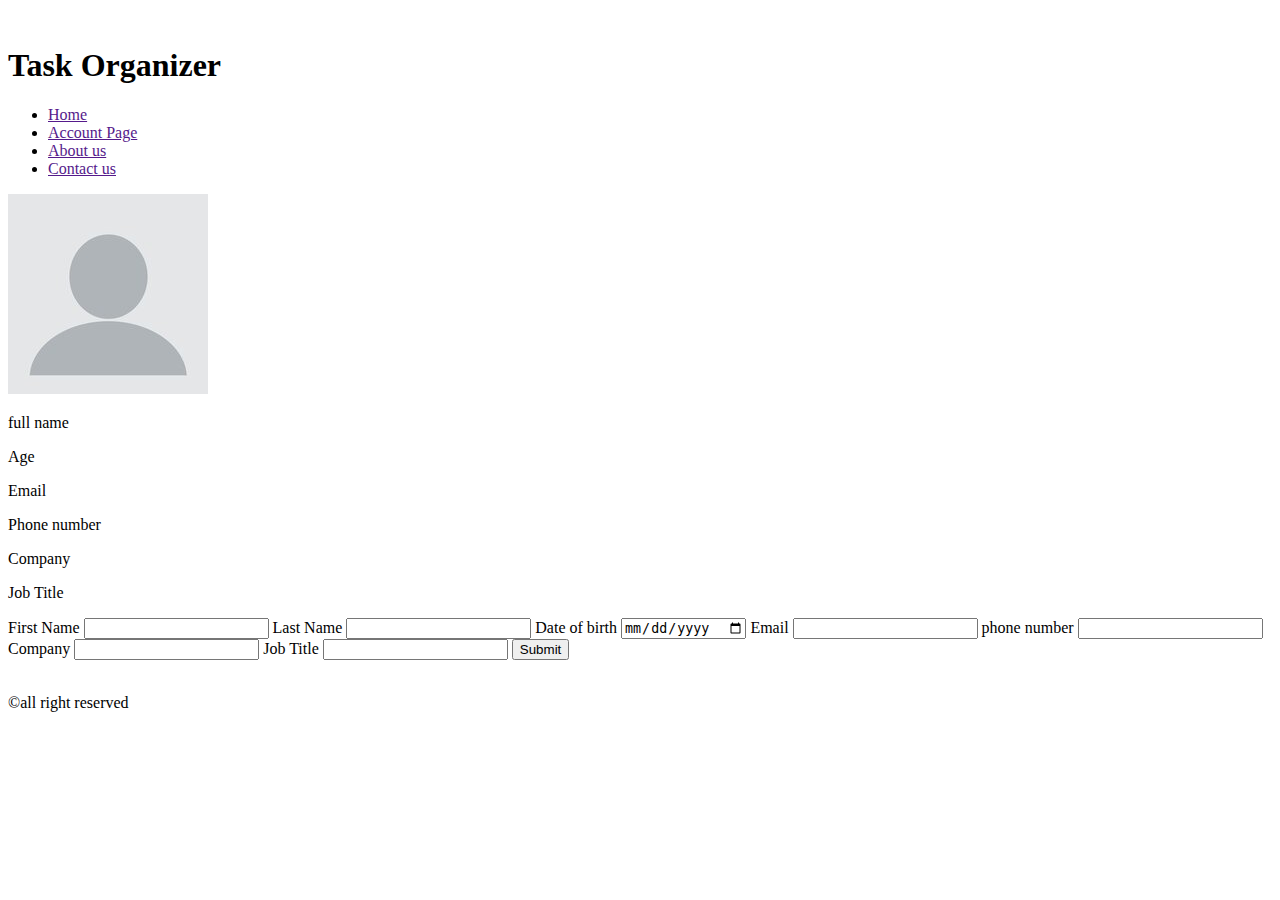
==== about page.html @ 7a6a5381 "bulid html for todo website" ====
<!DOCTYPE html>
<html lang="en">
<head>
    <meta charset="UTF-8">
    <meta http-equiv="X-UA-Compatible" content="IE=edge">
    <meta name="viewport" content="width=device-width, initial-scale=1.0">
    <title>About</title>
</head>

<body>
    <header>
        <div><img src="assets/website logo.png" alt=""></div>
        <h1>Task Organizer</h1>
        <nav>
<ul>
    <li><a href="">Home</a> </li>
    <li><a href="">Account Page</a> </li>
    <li><a href="">About us</a> </li>
    <li><a href="">Contact us</a> </li>
</ul>
        </nav>
    </header>
    <main> 
        <section>
<img src="assets/deafult profile picture.jpg" alt="profile picture">
        </section>
        <section>
            <p>full name</p>
            <p>Age</p>
            <p>Email</p>
            <p>Phone number</p>
            <p>Company</p>
            <p>Job Title</p>
        </section>
        <section>
            <form>
                <label for="">First Name <input type="text" maxlength="15"></label>
                <label for="">Last Name <input type="text" maxlength="15"></label>
                <label for="">Date of birth <input type="date"></label>
                <label for="">Email <input type="email"></label>
                <label for="">phone number <input type="number" minlength="10"></label>
                <label for="">Company <input type="text" minlength="3"></label>
                <label for="">Job Title <input type="text">  </label>
                <label for=""><input type="submit"></label>


            </form>
        </section>
    </main>
    <footer>
        <div><img src="assets/website logo.png" alt=""></div>
        <p> &copy;all right reserved </p>
    </footer>
</body>
</html>
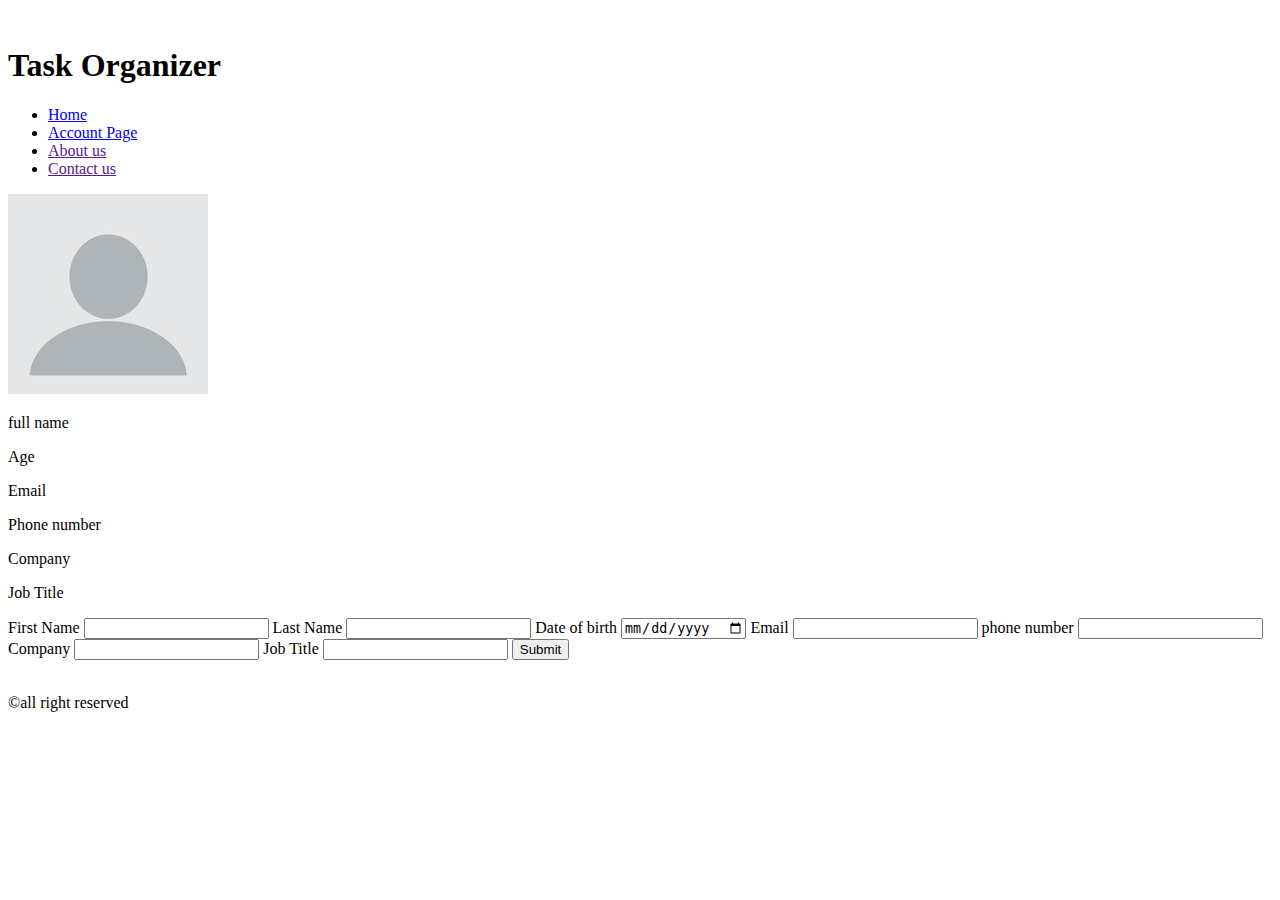
==== commit ba2c7e1e: "bulid html for todo website" ====
--- a/about page.html
+++ b/about page.html
@@ -13,8 +13,8 @@
         <h1>Task Organizer</h1>
         <nav>
 <ul>
-    <li><a href="">Home</a> </li>
-    <li><a href="">Account Page</a> </li>
+    <li><a href="index.html">Home</a> </li>
+    <li><a href="about page.html">Account Page</a> </li>
     <li><a href="">About us</a> </li>
     <li><a href="">Contact us</a> </li>
 </ul>
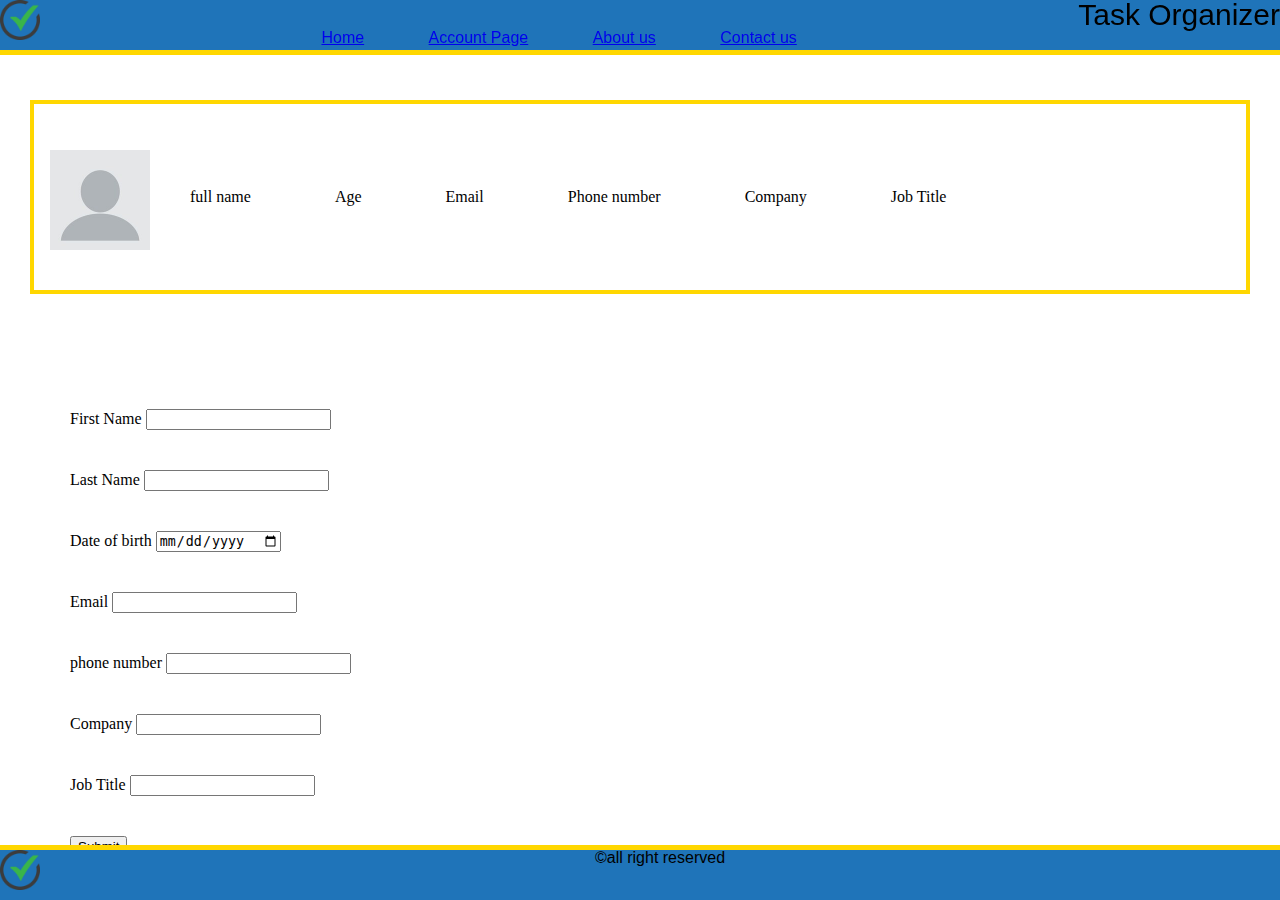
==== commit 6cc95f47: "styling pages" ====
--- a/about page.html
+++ b/about page.html
@@ -5,26 +5,28 @@
     <meta http-equiv="X-UA-Compatible" content="IE=edge">
     <meta name="viewport" content="width=device-width, initial-scale=1.0">
     <title>About</title>
+    <link rel="stylesheet" href="reset.css">
+    <link rel="stylesheet" href="style.css">
 </head>
 
 <body>
-    <header>
-        <div><img src="assets/website logo.png" alt=""></div>
+    <div id="heading">  <header>
+        <div> <img src="assets/correct-icon (1).png" alt="logo"></div>
         <h1>Task Organizer</h1>
         <nav>
 <ul>
     <li><a href="index.html">Home</a> </li>
     <li><a href="about page.html">Account Page</a> </li>
-    <li><a href="">About us</a> </li>
-    <li><a href="">Contact us</a> </li>
+    <li><a href="about page.html">About us</a> </li>
+    <li><a href="mailto:hasanalrawaqa@gmail.com">Contact us</a> </li>
 </ul>
         </nav>
-    </header>
+    </header></div>
     <main> 
-        <section>
+        <section id="image">
 <img src="assets/deafult profile picture.jpg" alt="profile picture">
         </section>
-        <section>
+        <section class="information">
             <p>full name</p>
             <p>Age</p>
             <p>Email</p>
@@ -48,7 +50,7 @@
         </section>
     </main>
     <footer>
-        <div><img src="assets/website logo.png" alt=""></div>
+        <div><img src="assets/correct-icon (1).png" alt="logo"></div>
         <p> &copy;all right reserved </p>
     </footer>
 </body>
--- a/style.css
+++ b/style.css
@@ -0,0 +1,105 @@
+#heading{
+    position: fixed;
+    top: 0;
+    background-color: rgb(31, 116, 185);
+    width: 100%;
+    height: 50px;
+    border-bottom: solid gold 5px;
+    font-family: 'Gill Sans', 'Gill Sans MT', Calibri, 'Trebuchet MS', sans-serif;
+}
+img[alt="profile picture"]{
+    width: 100px;
+    height: 100px; 
+    padding:100px 0px ; 
+    float: left;
+    margin: 0;
+}
+img[alt="logo"]{
+ width: 40px;
+ height: 40px;
+ float: left
+;
+}
+
+h1{
+    font-size: 30px ;
+    float: right;
+   margin-top: 0;
+}
+nav{
+    
+    text-align:center;  
+}
+li{
+    display: inline-block;
+    margin: 30px 30px 0 30px;
+
+}
+
+.add-task{
+    width:100%;
+    float: left;
+    margin: 0px 0px;
+    padding:10px 0px;
+    border: solid;
+}
+.add-task button{
+float:right;
+margin-left: 300px;
+}
+
+form{
+    width: 100%;
+    height: 20px;
+    margin: 20px 0px;
+    padding: 20px 0;
+}
+input[name="search"]{
+    width: 70%;
+    height: 20px;
+    margin: 0%;
+    padding: 0%;
+    float: left;
+}
+#search{
+    float: left;
+    width: 60px;
+    height: 20px;
+
+}
+section{
+    margin: 30px;
+    padding: 20px;
+    
+}
+tr, th, table, td{
+    margin: 30px 0;
+    padding: 10px 30px;
+    border: solid black 2px;
+    background-color: rgb(221, 224, 226);
+}
+label{
+    display:block;
+    padding: 15px 10px;
+    margin: 10px;
+}
+.information p{
+  display: inline-block; 
+  padding: 30px;
+  margin: 35px 10px;
+} 
+.information{
+    border: solid gold 4px;
+}
+
+footer{
+    position: fixed;
+    bottom: 0;
+    background-color: rgb(31, 116, 185);
+    width: 100%;
+    height: 50px;
+    
+    border-top: solid gold 5px;
+    font-family: 'Gill Sans', 'Gill Sans MT', Calibri, 'Trebuchet MS', sans-serif;
+    text-align: center;
+}